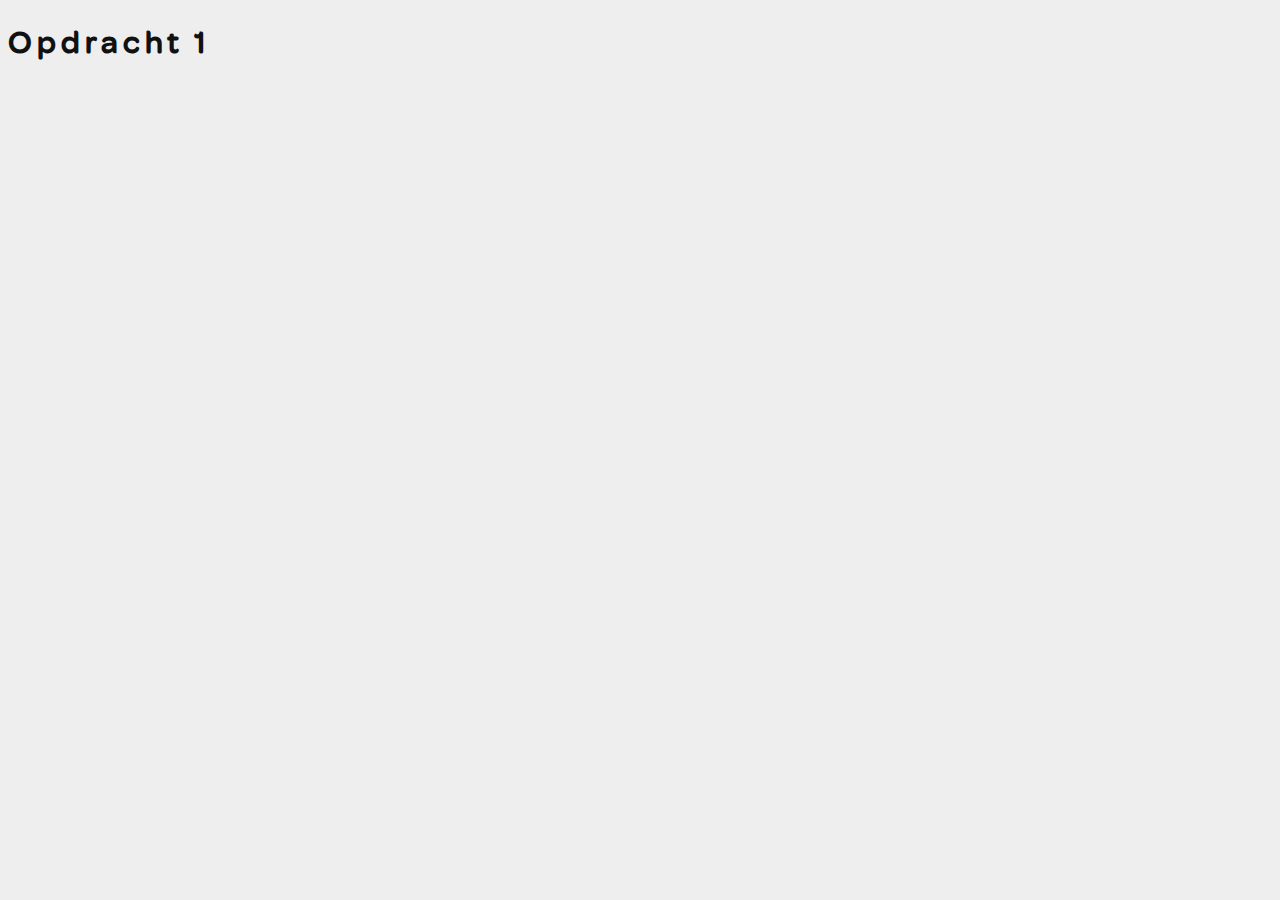
==== opdracht1/index.html @ ade81ae4 "Add files via upload" ====
<!doctype html>
<html lang="nl">
	
<head>
	<meta charset="UTF-8">
	<meta name="author" content="jouw naam">
	<meta name="viewport" content="width=device-width, initial-scale=1">
	
	<title>Opdracht 1: Brand Animation - Frontend voor Designers</title>
	
	<link href="styles/style.css" rel="stylesheet">
  <link rel="icon" type="image/svg+xml" href="images/favicon.svg">
</head>

<body>
	<h1>
		<span>O</span>
		<span>p</span>
		<span>d</span>
		<span>r</span>
		<span>a</span>
		<span>c</span>
		<span>h</span>
		<span>t</span>
		<span>&nbsp;</span>
		<span>1</span>
	</h1>

	<script defer src="scripts/script.js"></script>
</body>
	
</html>
---- opdracht1/styles/style.css ----
/* CSS Document */

/*********/
/* FONTS */
/*********/
@font-face {
	font-family: 'eenfont';
	src: url('../fonts/eenfont.woff2') format('woff2'),
			 url('../fonts/eenfont.woff') format('woff');
	font-weight: normal;
	font-style: normal;

}





/**************/
/* CSS REMEDY */
/**************/
*, *::after, *::before {
  box-sizing:border-box;  
}

button:not[disabled], summary {
	cursor: pointer;
}





/*********************/
/* CUSTOM PROPERTIES */
/*********************/
:root {
	/* startje */
	--color-text:#111;
	--color-background:#eee;
}





/****************/
/* JOUW STYLING */
/****************/
body {
  font-family:eenfont, sans-serif;
  color:var(--color-text);
  background-color:var(--color-background);
}

/* jouw code */
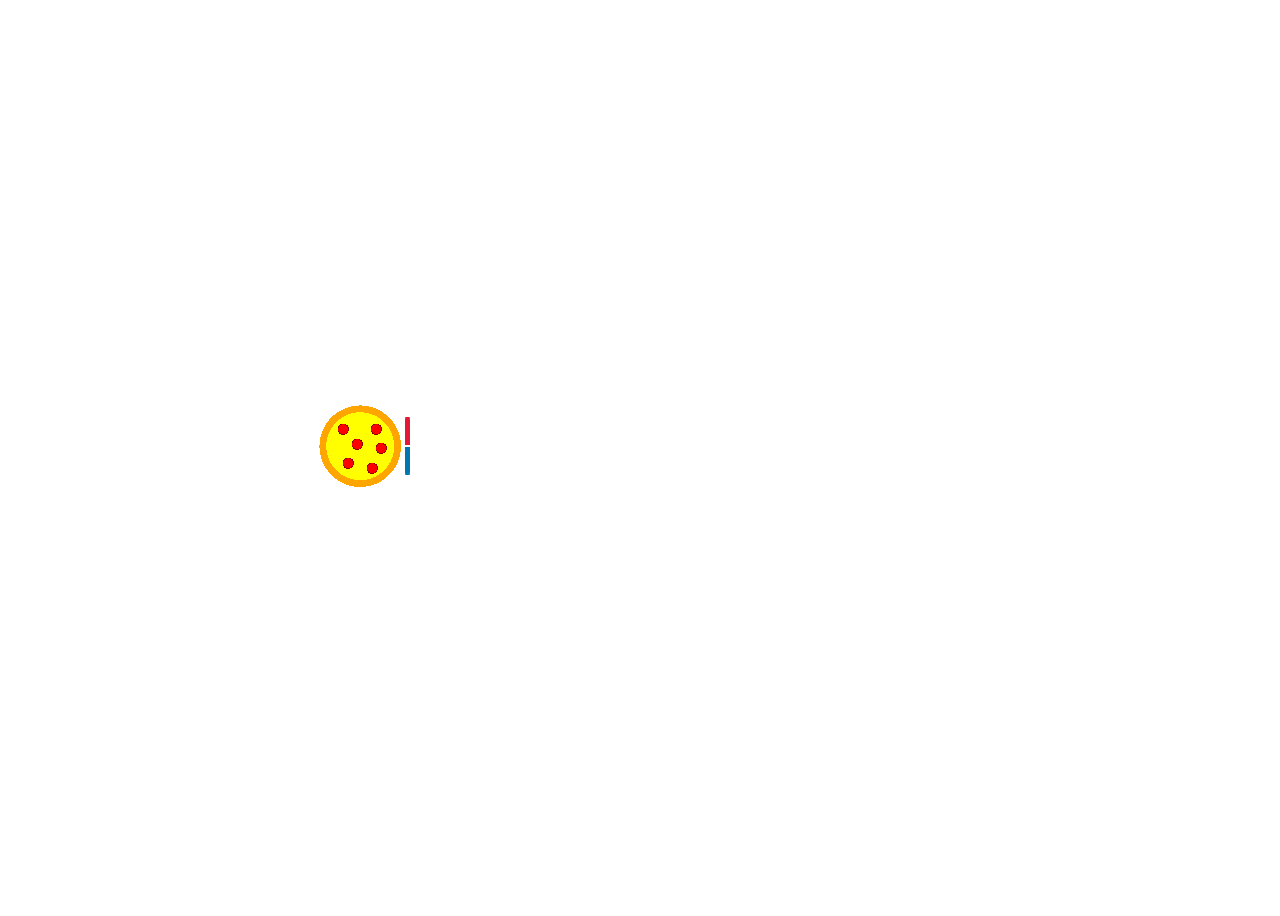
==== commit d4893627: "fix folder opdracht 1" ====
--- a/opdracht1/index.html
+++ b/opdracht1/index.html
@@ -1,32 +1,17 @@
-<!doctype html>
-<html lang="nl">
-	
+<!DOCTYPE html>
+<html lang="en">
 <head>
-	<meta charset="UTF-8">
-	<meta name="author" content="jouw naam">
-	<meta name="viewport" content="width=device-width, initial-scale=1">
-	
-	<title>Opdracht 1: Brand Animation - Frontend voor Designers</title>
-	
-	<link href="styles/style.css" rel="stylesheet">
-  <link rel="icon" type="image/svg+xml" href="images/favicon.svg">
+    <meta charset="UTF-8">
+    <meta http-equiv="X-UA-Compatible" content="IE=edge">
+    <meta name="viewport" content="width=device-width, initial-scale=1.0">
+    <title>Animatie</title>
+    <link rel="stylesheet" href="css.css">
 </head>
+<body>
 
-<body>
-	<h1>
-		<span>O</span>
-		<span>p</span>
-		<span>d</span>
-		<span>r</span>
-		<span>a</span>
-		<span>c</span>
-		<span>h</span>
-		<span>t</span>
-		<span>&nbsp;</span>
-		<span>1</span>
-	</h1>
-
-	<script defer src="scripts/script.js"></script>
+    <h1>
+        <span>D</span><span>o</span><span>m</span><span>i</span><span>n</span><span>o</span><span>s</span>
+    </h1>
+    
 </body>
-	
-</html>
+</html>--- a/opdracht1/css.css
+++ b/opdracht1/css.css
@@ -0,0 +1,418 @@
+
+:root {
+
+    --clr-mainblue: #0277ad;
+    --clr-mainred: #e31a37;
+
+}
+
+body {
+    height: 100dvh;
+    display: flex;
+    justify-content: center;
+}
+
+h1 {
+    align-self: center;
+    font-size: 3em;
+    font-family: "Futura";
+    text-transform: uppercase;
+    color: var(--clr-mainblue);
+}
+
+
+/* Keyframes */
+
+@keyframes pizzarol {
+    0% {
+        left: -8em;
+        visibility: visible;
+        transform: rotate(0);
+    }
+
+    100% {
+        left: 2em;
+        visibility: hidden;
+        transform: rotate(2.5turn);
+    }
+
+
+}
+
+@keyframes pizzafade {
+    0% {
+        left: -7.5em;
+        visibility: visible;
+    }
+    95% {
+        visibility: visible;
+    }
+
+    100% {
+        left: 2.5em;
+        visibility: hidden;
+    }
+
+
+}
+
+@keyframes domino2 {
+    0% { 
+        visibility: visible;
+        transform: rotate(0deg);
+        left: -2.9em;
+    }
+
+    95% {
+        visibility: visible;
+    }
+
+    100% {
+        transform: rotate(45deg);
+        visibility: hidden;
+        left: -2.3em;
+    }
+
+
+}
+
+@keyframes domino1 {
+    0% { 
+        visibility: visible;
+        transform: rotate(0deg);
+        left: -4.4em;
+    }
+
+    95% {
+        visibility: visible;
+    }
+
+    100% {
+        transform: rotate(45deg);
+        visibility: hidden;
+        left: -4.1em;
+    }
+
+}
+
+@keyframes dominoturn {
+    0% { 
+        visibility: visible;
+        transform: rotate(0deg);
+        left: -1.2em;
+    }
+
+    95% {
+        visibility: visible;
+    }
+
+    100% {
+        transform: rotate(45deg);
+        visibility: visible;
+        left: -1em;
+    }
+
+
+
+}
+
+@keyframes commajump {
+    0% { 
+        top: -0.38em;
+    }
+
+    50% {
+        top: -0.5em;
+    }
+
+    100% {
+        top: -0.38em;
+    }
+
+}
+
+@keyframes i-jump {
+    0% { 
+        top: -0.12em;
+    }
+
+    50% {
+        top: -0.24em;
+    }
+
+    100% {
+        top: -0.12em;
+    }
+
+}
+
+@keyframes tmvisible {
+    0% { opacity: 0;}
+    100% {opacity: 100%;}
+
+}
+
+
+h1 span:nth-of-type(1) {
+ position: relative;  
+}
+
+/* main (right) domino */
+
+h1 span:nth-of-type(1):after {
+   content: "";
+   position: absolute;
+   height: 1.2em;
+   width: 0.6em;
+
+   background-image:
+		radial-gradient(
+			white 50%,
+			transparent 50%
+		),
+		radial-gradient(
+			white 50%,
+			transparent 50%
+		),
+		radial-gradient(
+			white 50%,
+			transparent 50%
+		),
+		linear-gradient(
+			var(--clr-mainred) 48%,
+			white 48% 52%,
+			var(--clr-mainblue) 52%
+		);
+
+    background-position:
+		0.15em 0.15em,
+		0.27em 0.65em,
+		0.03em 0.87em,
+		left top;
+
+        background-size:
+		0.3em 0.3em,
+		0.3em 0.3em,
+		0.3em 0.3em,
+		cover;
+
+    background-repeat: no-repeat;
+    border-radius: 	5%;
+    left: -1.2em;
+    top: -0.2em;
+
+    animation: dominoturn 2s forwards 3s;
+}
+
+/* trademark */
+
+h1 span:nth-of-type(1)::before {
+    content: "TM";
+    position: absolute;
+    opacity: 0%;
+    font-size: 0.01em;
+    left: -70em;
+    top: 85em;
+    animation: tmvisible 2s forwards 4s;
+}
+
+
+h1 span:nth-of-type(2) {
+    position: relative;  
+}
+
+
+/* middle domino */
+
+h1 span:nth-of-type(2):before {
+    content: "";
+    position: absolute;
+    width: 0.1em;
+    height: 1.2em;
+    background-image: linear-gradient(
+        var(--clr-mainred) 48%,
+        white 48% 52%,
+        var(--clr-mainblue) 52% 
+    );
+ 
+     border-radius: 	10%;
+     left: -2.9em;
+     top:-0.2em;
+     transform: rotate(0deg);
+     animation: domino2 2s forwards 2s;
+}
+
+h1 span:nth-of-type(3) {
+    position: relative;
+}
+
+/* left domino */
+
+h1 span:nth-of-type(3):before {
+    content: "";
+    position: absolute;
+    width: 0.1em;
+    height: 1.2em;
+    background-image: linear-gradient(
+     var(--clr-mainred) 48%,
+     white 48% 52%,
+     var(--clr-mainblue) 52% 
+     );
+ 
+     border-radius: 	10%;
+     left: -4.4em;
+     top: -0.2em;
+
+     animation: domino1 2s forwards 1s;
+}
+
+h1 span:nth-of-type(4) {
+    position: relative;
+}
+
+/* dot on the i */
+
+h1 span:nth-of-type(4)::before {
+    content: "";
+    width: 0.32em;
+    height: 0.32em;
+    position: absolute;
+
+    background-color: var(--clr-mainblue);
+    border-radius: 100%;
+    top: -0.12em;
+    left: 0.037em;
+
+    animation: i-jump 1s forwards 5s;
+}
+
+
+h1 span:nth-of-type(5) {
+   position: relative;
+}
+
+
+h1 span:nth-of-type(6) {
+    position: relative;
+}
+
+
+
+/* pizza */
+
+h1 span:nth-of-type(6):before {
+    content: "";
+    visibility: visible;
+    position: absolute;
+    background-image: 
+    radial-gradient(
+        red 48%,
+        darkred 48% 56%,
+        transparent 56%
+    ),
+    radial-gradient(
+        red 48%,
+        darkred 48% 56%,
+        transparent 56%
+    ),
+    radial-gradient(
+        red 48%,
+        darkred 48% 56%,
+        transparent 56%
+    ),
+    radial-gradient(
+        red 48%,
+        darkred 48% 56%,
+        transparent 56%
+    ),
+    radial-gradient(
+        red 48%,
+        darkred 48% 56%,
+        transparent 56%
+    ),
+    radial-gradient(
+        red 48%,
+        darkred 48% 56%,
+        transparent 56%
+    ),
+    radial-gradient(
+        yellow 50%,
+        orange 50% 60%,
+        transparent 60%
+    );
+
+
+
+    background-position:
+		0.5em 1.1em,
+		1.1em 0.4em,
+		0.4em 0.4em,
+        1em 1.2em,
+        1.2em 0.8em,
+        0.7em 0.7em,
+        -0.1em -0.1em;
+
+        background-size:
+		0.3em 0.3em,
+		0.3em 0.3em,
+		0.3em 0.3em,
+        0.3em 0.3em,    
+        0.3em 0.3em,
+		0.3em 0.3em,
+        2em 2em;
+
+
+        background-repeat: no-repeat;
+    height: 1.8em;
+    width: 1.8em;
+    left: -8em;
+    top: -0.5em;
+    z-index: 2;
+    animation: pizzarol 4s forwards;
+
+}
+
+
+
+/* fading layer  */
+
+h1 span:nth-of-type(6):after {
+    content: "";
+    visibility: visible;
+    position: absolute;
+    background-color: white;
+    width: 10em;
+    height: 2em;
+    top: -0.9em;
+    left: -6em;
+    z-index: 1;
+    animation: pizzafade 4s forwards;
+
+}
+
+
+h1 span:nth-of-type(7) {
+    position: relative;
+    left: 0.2em;
+}
+
+
+/* comma */
+
+h1 span:nth-of-type(7):before {
+    content: "'";
+    position: absolute;
+    left: -0.35em;
+    top: -0.38em;
+
+    animation: commajump 1s forwards 5s;
+
+}
+
+
+/* font */
+
+@font-face {
+    font-family: Futura;
+    src: url(./fonts/futura-extra-bold.ttf);
+  }